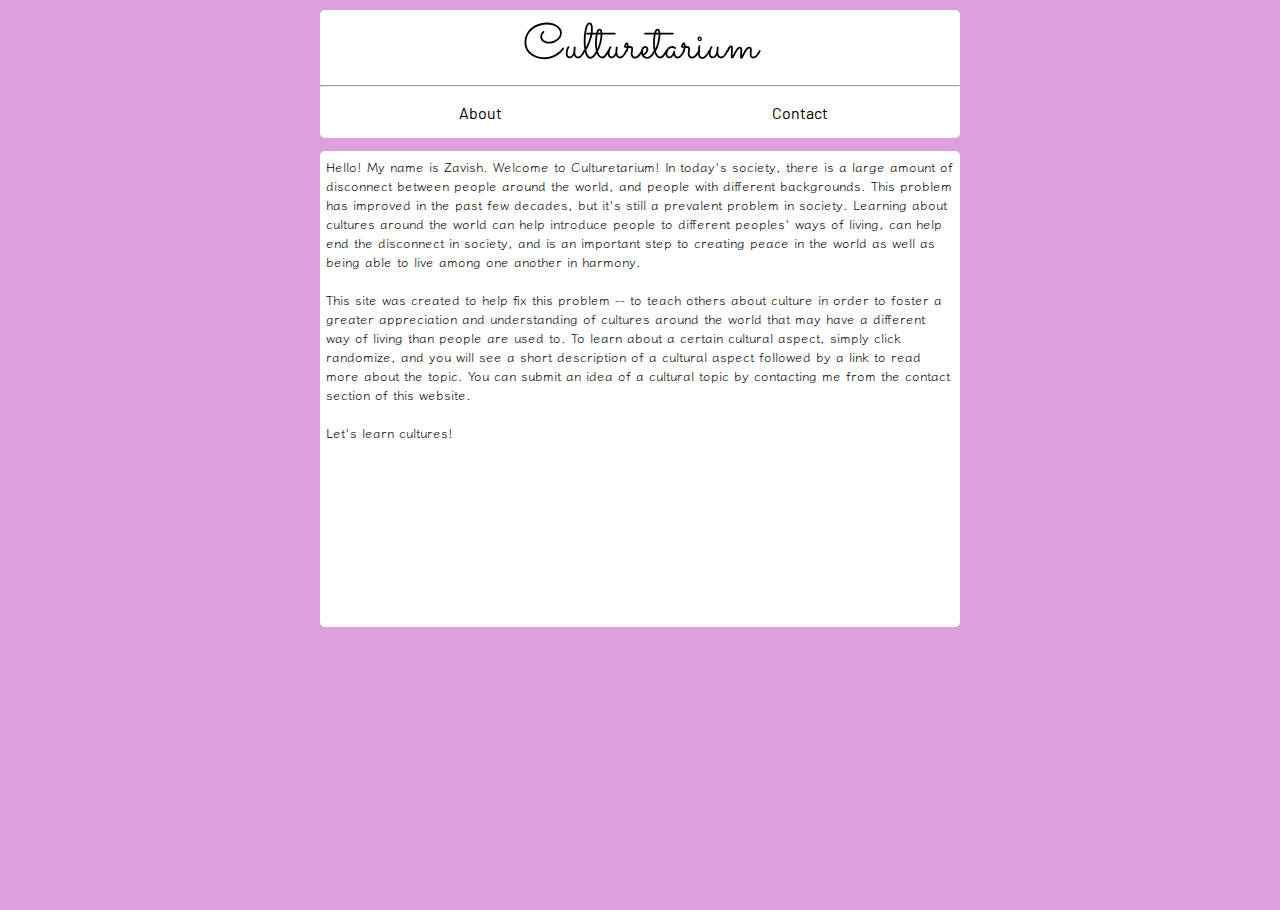
==== about.html @ fc7d7f47 "initial commit" ====
<!DOCTYPE html>
<html lang="en">
<head>
    <meta charset="UTF-8">
    <meta name="viewport" content="width=device-width, initial-scale=1.0">
    <title>Culturetarium</title>
    <link rel="stylesheet" href="styles.css"></link>
</head>
<body>
    <div class="box header">
        <a href=index.html style="color: inherit; text-decoration: inherit;"><p id="title">Culturetarium</p></a>
        <hr id="break">
        <ul>
            <li><a href="about.html">About</a></li>
            <li><a href="contact.html">Contact</a></li>
        </ul>
    </div>
    <div class="box about">
        <p id="about-text">
            Hello!  My name is Zavish. Welcome to Culturetarium!
            In today's society, there is a large amount of disconnect between people around the world, 
            and people with different backgrounds. This problem has improved in the past few decades,
            but it's still a prevalent problem in society. Learning about cultures around the world
            can help introduce people to different peoples' ways of living, can help end the disconnect
            in society, and is an important step to creating peace in the world as well as being able to live 
            among one another in harmony. 

            <br>
            <br>

            This site was created to help fix this problem -- to teach others about culture in order
            to foster a greater appreciation and understanding of cultures around the world that
            may have a different way of living than people are used to. To learn about a certain cultural
            aspect, simply click randomize, and you will see a short description of a cultural aspect followed
            by a link to read more about the topic. You can submit an idea of a cultural topic by contacting
            me from the contact section of this website.

            <br>
            <br>

            Let's learn cultures!

        </p>
    </div>
</body>
</html>
---- styles.css ----
@import url('https://fonts.googleapis.com/css2?family=Barlow&family=Klee+One&family=Sacramento&display=swap');
html {
    height: 100%;
}

body {
    background-color: plum;
    height: 100%;
    margin: 0;
}

.box {
    background-color: white;
    width: max(300px, 50%);
    margin: auto;
    border-radius: 5px;
    margin-top: 10px;
}

#break {
    margin:0;
    padding:0;
}

#title {
    display:flex;
    font-family: 'Sacramento', cursive;
    font-size: 50px;
    justify-content: center;
    align-items: center;
    margin:0;
    height: 75px;
    padding-bottom:-10px;
}

ul {
    list-style-type: none;
    margin: 0;
    padding: 0;
    overflow: hidden;
}

li {
    float: left;
    width: 50%;
}

li a {
    display: block;
    color:black;
    text-align: center;
    padding: 16px;
    text-decoration: none;
}

li a:hover {
    background-color: grey;
}

.r-container {
    height:20%;
    font-family: 'Klee One', cursive;
    display:flex;
    justify-content: center;
    align-items: center;
    flex-direction: column;
    padding-bottom: 10px;
}


#randomize-button {
    display:flex;
    width: 50%;
    height: 50%;
    background-color: dodgerblue;
    color:azure;
    text-shadow: 1px 1px 1px blue;
    cursor: pointer;
    font-size: 30px;
    text-align: center;
    justify-content: center;
    align-items: center;
    border-radius: 5px;
}

#randomize-button:hover {
    background-color:cornflowerblue;
}

h1 {
    font-size: 20px;
}

.about {
    height:50%;
    padding-bottom: 2%;
}

#about-text, #contact-text {
    font-family: 'Klee One', cursive;
    font-size: small;
    padding: 1%;
}

.contact {
    height: 15%;
}

.header{
    font-family: 'Barlow', sans-serif;
}

.main-randomize {
    height: 50%;
    box-sizing: border-box;
}

#culture-name {
    font-family: 'Klee One', cursive;
    font-weight: bolder;
    padding: 5px;
}

#culture-description {
    font-family: 'Barlow', sans-serif;
    margin:0;
    padding-left: 5px;
}

#culture-url {
    font-family: 'Barlow', sans-serif;
    margin:0;
    padding-left: 5px;
}

#img-url {
    max-width: 90%;
    height: 40%;  
    margin-top:20px;
    padding-left: 5px;
}

#img-source {
    margin: 0;
    padding-left: 5px;
    font-size: 10px;
}
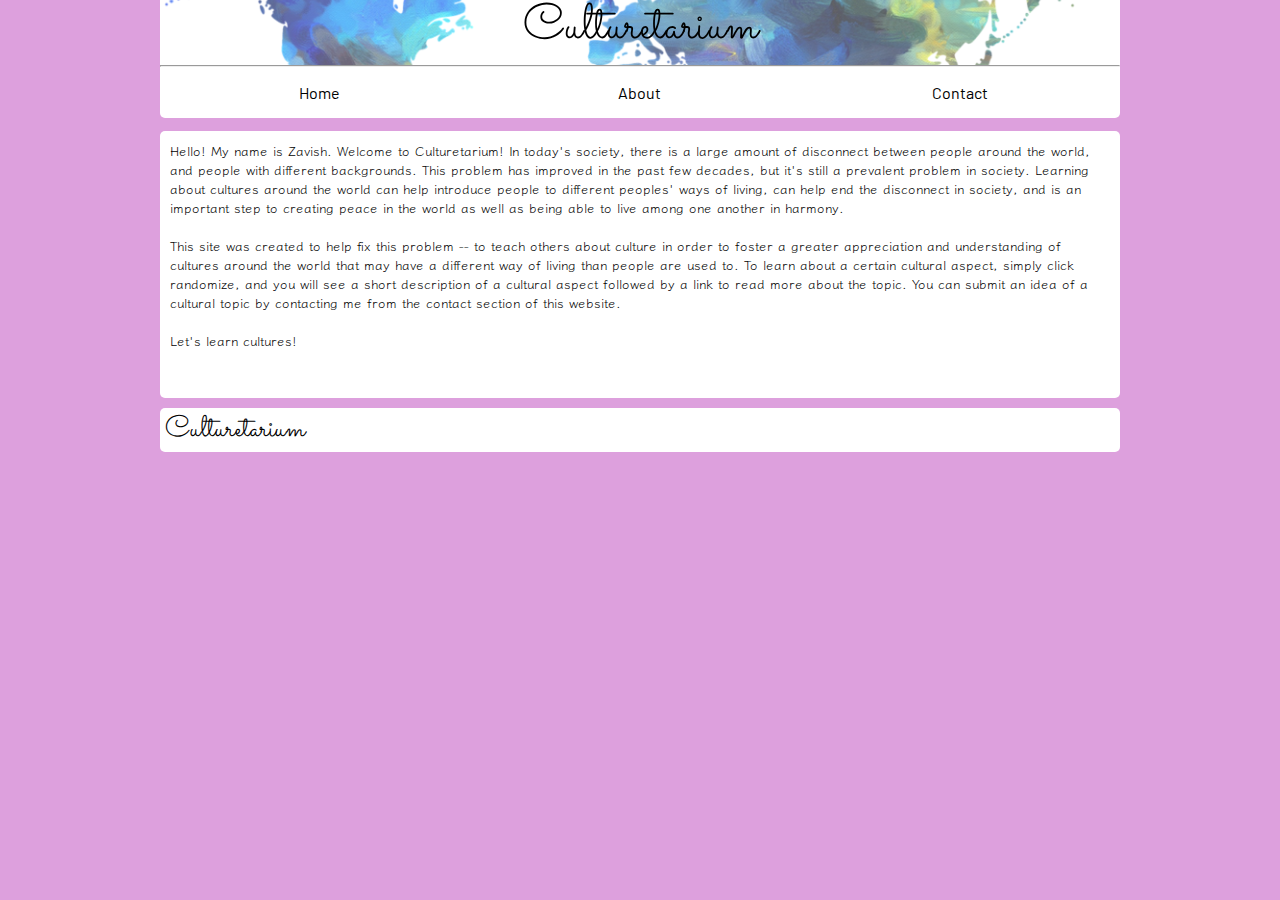
==== commit faa2bf09: "Changing layout of everything" ====
--- a/about.html
+++ b/about.html
@@ -11,6 +11,7 @@
         <a href=index.html style="color: inherit; text-decoration: inherit;"><p id="title">Culturetarium</p></a>
         <hr id="break">
         <ul>
+            <li><a href="index.html">Home</a></li>
             <li><a href="about.html">About</a></li>
             <li><a href="contact.html">Contact</a></li>
         </ul>
@@ -42,5 +43,11 @@
 
         </p>
     </div>
+    <div class="footer-container">
+        <div class="box footer">
+            <div><a id="footer-text" href="index.html">Culturetarium</a></div>
+            <iframe id="github-button" src="https://ghbtns.com/github-btn.html?user=twbs&repo=bootstrap&type=star&size=large&text=false" frameborder="0" scrolling="0" width="50" height="30" title="GitHub"></iframe>
+        </div>
+    </div>
 </body>
 </html>--- a/styles.css
+++ b/styles.css
@@ -1,147 +1,184 @@
-@import url('https://fonts.googleapis.com/css2?family=Barlow&family=Klee+One&family=Sacramento&display=swap');
+@import url("https://fonts.googleapis.com/css2?family=Barlow&family=Klee+One&family=Sacramento&display=swap");
 html {
-    height: 100%;
+  min-height: 100%;
 }
 
 body {
-    background-color: plum;
-    height: 100%;
-    margin: 0;
+  background-color: plum;
+  margin: 0;
+  min-height: 100%;
 }
 
 .box {
-    background-color: white;
-    width: max(300px, 50%);
-    margin: auto;
-    border-radius: 5px;
-    margin-top: 10px;
+  background-color: white;
+  width: max(500px, 75%);
+  margin: auto;
+  border-radius: 5px;
+  margin-top: 10px;
+}
+
+.footer {
+  font-family: "Sacramento", cursive;
+  display: flex;
+  font-size: 30px;
+  justify-content: space-between;
+}
+
+.footer-container {
+  position: flex;
+  bottom: 0%;
+  width: 100%;
+  align-items: flex-end;
+}
+
+#footer-text {
+  margin-left: 5px;
+  color: black;
+  text-decoration: none;
+}
+
+#github-button {
+  margin-top: 8px;
 }
 
 #break {
-    margin:0;
-    padding:0;
+  margin: 0;
+  padding: 0;
 }
 
 #title {
-    display:flex;
-    font-family: 'Sacramento', cursive;
-    font-size: 50px;
-    justify-content: center;
-    align-items: center;
-    margin:0;
-    height: 75px;
-    padding-bottom:-10px;
+  display: flex;
+  font-family: "Sacramento", cursive;
+  font-size: 50px;
+  justify-content: center;
+  align-items: center;
+  margin: 0;
+  height: 75px;
+  padding-bottom: -10px;
+  background-image: url("assets/banner.png");
+  background-size: 100%;
+  background-position-y: 30%;
 }
 
 ul {
-    list-style-type: none;
-    margin: 0;
-    padding: 0;
-    overflow: hidden;
+  list-style-type: none;
+  margin: 0;
+  padding: 0;
+  overflow: hidden;
 }
 
 li {
-    float: left;
-    width: 50%;
+  float: left;
+  width: 33.33%;
 }
 
 li a {
-    display: block;
-    color:black;
-    text-align: center;
-    padding: 16px;
-    text-decoration: none;
+  display: block;
+  color: black;
+  text-align: center;
+  padding: 16px;
+  text-decoration: none;
 }
 
 li a:hover {
-    background-color: grey;
+  animation: appear 0.15s forwards;
 }
 
 .r-container {
-    height:20%;
-    font-family: 'Klee One', cursive;
-    display:flex;
-    justify-content: center;
-    align-items: center;
-    flex-direction: column;
-    padding-bottom: 10px;
+  height: 20%;
+  font-family: "Klee One", cursive;
+  display: flex;
+  justify-content: center;
+  align-items: center;
+  flex-direction: column;
+  padding-bottom: 10px;
 }
 
-
 #randomize-button {
-    display:flex;
-    width: 50%;
-    height: 50%;
-    background-color: dodgerblue;
-    color:azure;
-    text-shadow: 1px 1px 1px blue;
-    cursor: pointer;
-    font-size: 30px;
-    text-align: center;
-    justify-content: center;
-    align-items: center;
-    border-radius: 5px;
+  display: flex;
+  width: 50%;
+  height: 50%;
+  background-color: dodgerblue;
+  color: azure;
+  text-shadow: 1px 1px 1px blue;
+  cursor: pointer;
+  font-size: 30px;
+  text-align: center;
+  justify-content: center;
+  align-items: center;
+  border-radius: 5px;
 }
 
 #randomize-button:hover {
-    background-color:cornflowerblue;
+  background-color: cornflowerblue;
 }
 
 h1 {
-    font-size: 20px;
+  font-size: 20px;
 }
 
 .about {
-    height:50%;
-    padding-bottom: 2%;
+  height: 50%;
+  padding-bottom: 2%;
 }
 
-#about-text, #contact-text {
-    font-family: 'Klee One', cursive;
-    font-size: small;
-    padding: 1%;
+#about-text,
+#contact-text {
+  font-family: "Klee One", cursive;
+  font-size: small;
+  padding: 1%;
 }
 
 .contact {
-    height: 15%;
+  height: 15%;
 }
 
-.header{
-    font-family: 'Barlow', sans-serif;
+.header {
+  font-family: "Barlow", sans-serif;
+  margin-top: -10px;
 }
 
 .main-randomize {
-    height: 50%;
-    box-sizing: border-box;
+  height: 50%;
+  box-sizing: border-box;
 }
 
 #culture-name {
-    font-family: 'Klee One', cursive;
-    font-weight: bolder;
-    padding: 5px;
+  font-family: "Klee One", cursive;
+  font-weight: bolder;
+  padding: 5px;
 }
 
 #culture-description {
-    font-family: 'Barlow', sans-serif;
-    margin:0;
-    padding-left: 5px;
+  font-family: "Barlow", sans-serif;
+  margin: 0;
+  padding-left: 5px;
 }
 
 #culture-url {
-    font-family: 'Barlow', sans-serif;
-    margin:0;
-    padding-left: 5px;
+  font-family: "Barlow", sans-serif;
+  margin: 0;
+  padding-left: 5px;
 }
 
 #img-url {
-    max-width: 90%;
-    height: 40%;  
-    margin-top:20px;
-    padding-left: 5px;
+  max-width: 500px;
+  height: 40%;
+  margin-top: 20px;
+  padding-left: 5px;
 }
 
 #img-source {
-    margin: 0;
-    padding-left: 5px;
-    font-size: 10px;
-}+  margin: 0;
+  padding-left: 5px;
+  font-size: 10px;
+}
+
+@keyframes appear {
+  0% {
+  }
+
+  100% {
+    background-color: gray;
+  }
+}
